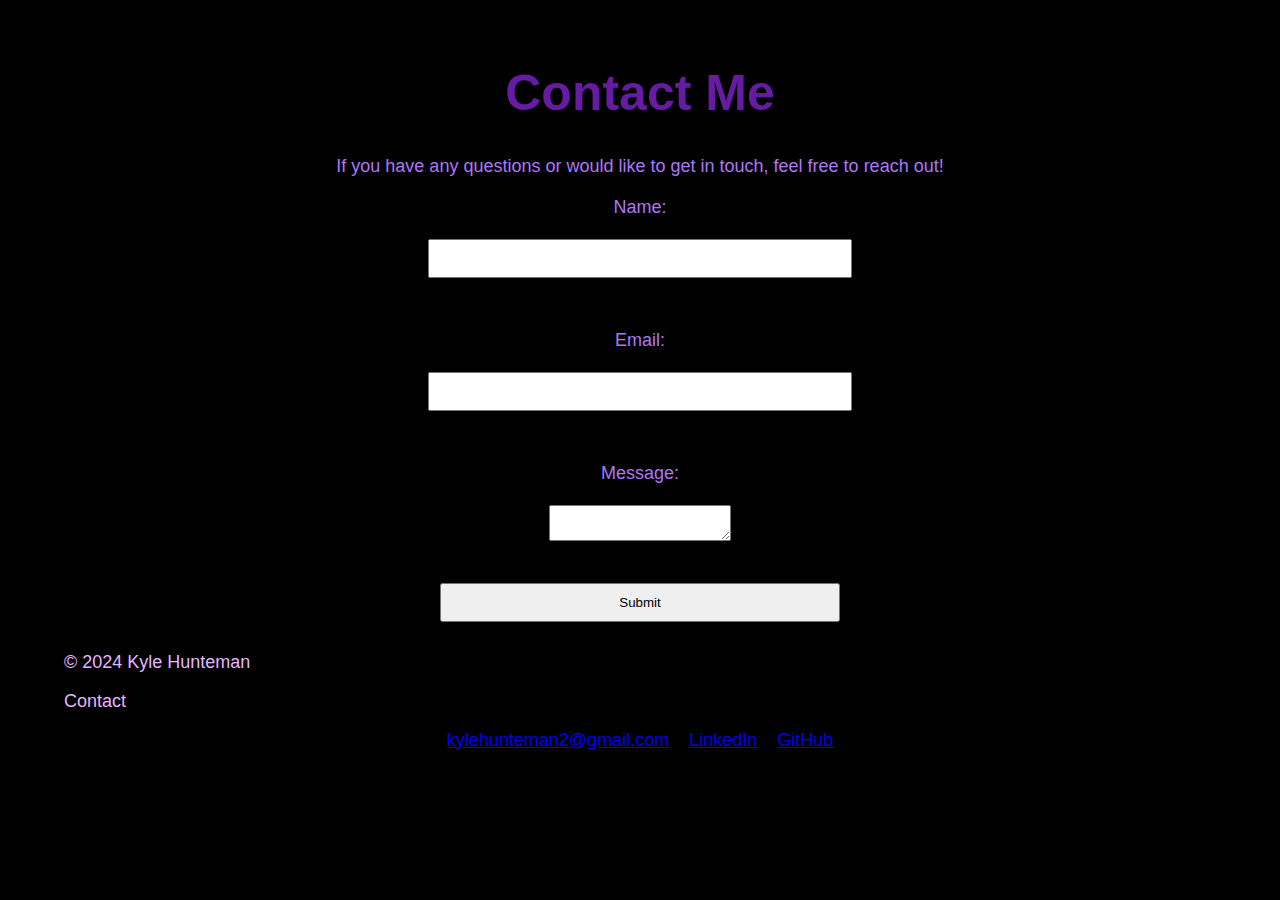
==== contact.html @ 26659b46 "Add files via upload" ====
<!DOCTYPE html>
<html lang="en">
<head>
    <meta charset="UTF-8">
    <title>Contact Me - Kyle Hunteman</title>
    <link rel="stylesheet" href="style.css">
</head>
<body>
    <h1>Contact Me</h1>
    <p>If you have any questions or would like to get in touch, feel free to reach out!</p>

    <form id="contactForm" action="send_email.php" method="post">
        <label for="name">Name:</label><br>
        <input type="text" id="name" name="name" required><br><br>

        <label for="email">Email:</label><br>
        <input type="email" id="email" name="email" required><br><br>

        <label for="message">Message:</label><br>
        <textarea id="message" name="message" required></textarea><br><br>

        <input type="submit" value="Submit">
    </form>

    <footer>
        <p>&copy; 2024 Kyle Hunteman</p>
        <p>Contact</p>
        <ul>
            <li><a href="mailto:kylehunteman2@gmail.com">kylehunteman2@gmail.com</a></li>
            <li><a href="https://www.linkedin.com/in/kyle-hunteman-540796308" target="_blank">LinkedIn</a></li>
            <li><a href="https://github.com/areckai" target="_blank">GitHub</a></li>
        </ul>
    </footer>

    <script src="script.js"></script>
</body>
</html>
---- style.css ----
body {
    font-size: large;
    font-family: Noto Sans JP, sans-serif;
    background-color: #000; /* Black background */
    color: #ae77f7; /* Purple text */
    margin: 5%;
    text-align: center;
}

h1 {
    font-size: 50px;
    color: #651ba2; /* Header color */
}

h2 {
    color: #bb84fa; /* Subheader color */
    padding-left: 30px;
}

table {
    margin: 20px auto;
    border-collapse: collapse;
    width: 50%;
}

th, td {
    border: 1px solid #ae77f7;
    padding: 10px;
    text-align: center;
}

footer {
    margin-top: 20px;
    color: #e4b6fe;
    text-align: left;
}

footer ul {
    list-style-type: none;
    padding-left: 0;
}

footer ul li {
    margin-bottom: 5;
}

img {
    max-width: 100%;
    width: 300px;
}

.icon {
    font-size: 24px;
    margin-right: 10px;
}

form {
    display: flex;
    flex-direction: column;
    align-items: center;
    margin: 20px auto;
    max-width: 400px;
}

form input[type="text"],
form input[type="email"],
form input[type="submit"] {
    width: 100%;
    padding: 10px;
    margin-bottom: 10px;
}

footer ul {
    display: flex;
    justify-content: center;
}

footer ul li {
    margin: 0 10px;
}
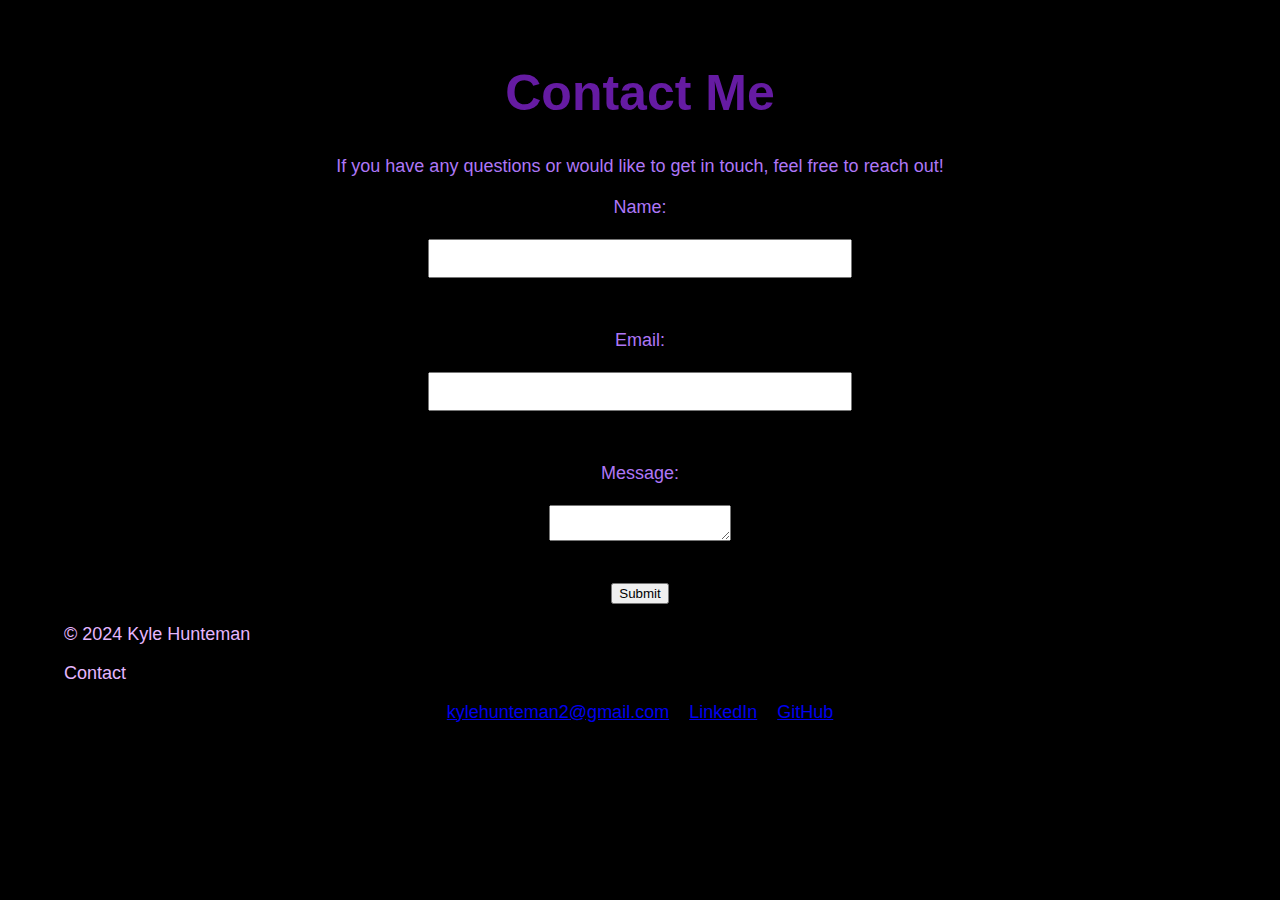
==== commit 974bd0d2: "Update contact.html" ====
--- a/contact.html
+++ b/contact.html
@@ -1,16 +1,17 @@
-
 <!DOCTYPE html>
 <html lang="en">
 <head>
     <meta charset="UTF-8">
+    <meta name="viewport" content="width=device-width, initial-scale=1.0">
     <title>Contact Me - Kyle Hunteman</title>
     <link rel="stylesheet" href="style.css">
+    <script src="https://cdn.emailjs.com/dist/email.min.js"></script>
 </head>
 <body>
     <h1>Contact Me</h1>
     <p>If you have any questions or would like to get in touch, feel free to reach out!</p>
 
-    <form id="contactForm" action="send_email.php" method="post">
+    <form id="contactForm">
         <label for="name">Name:</label><br>
         <input type="text" id="name" name="name" required><br><br>
 
@@ -20,7 +21,7 @@
         <label for="message">Message:</label><br>
         <textarea id="message" name="message" required></textarea><br><br>
 
-        <input type="submit" value="Submit">
+        <button type="submit">Submit</button>
     </form>
 
     <footer>
